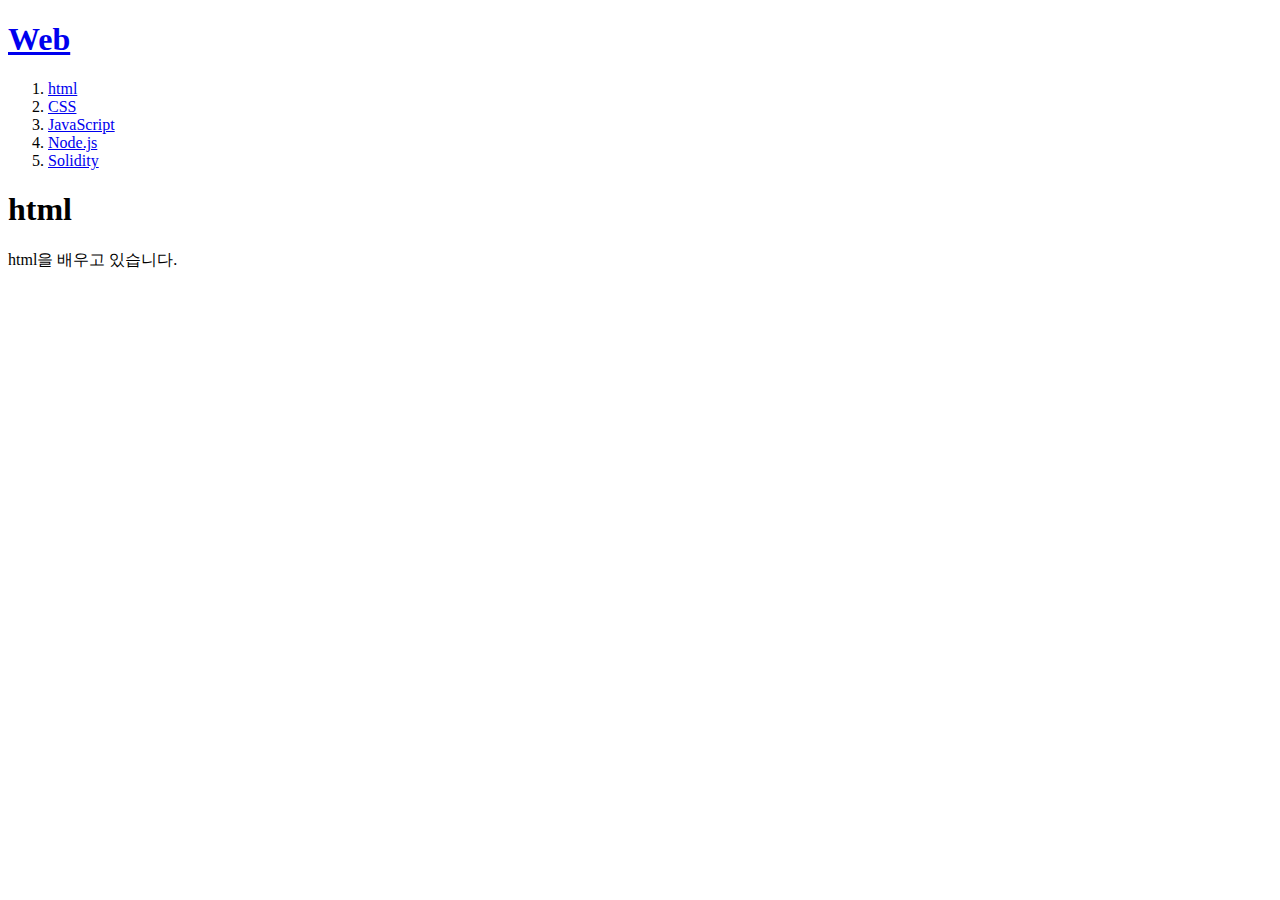
==== 1.html @ 4a5eefd0 "basic html" ====
<!DOCTYPE html>
<html lang="kr" dir="ltr">
  <head>
    <meta charset="utf-8">
    <title> Web - html </title>
  </head>
  <body>
    <h1><a href="index.html">Web</a></h1>
    <ol>
      <li><a href=1.html> html </a></li>
      <li><a href=2.html> CSS </a></li>
      <li><a href=3.html> JavaScript </a></li>
      <li><a href=4.html> Node.js </a></li>
      <li><a href=5.html> Solidity </a></li>
    </ol>

    <h1> html </h1>
    html을 배우고 있습니다.
  </body>
</html>
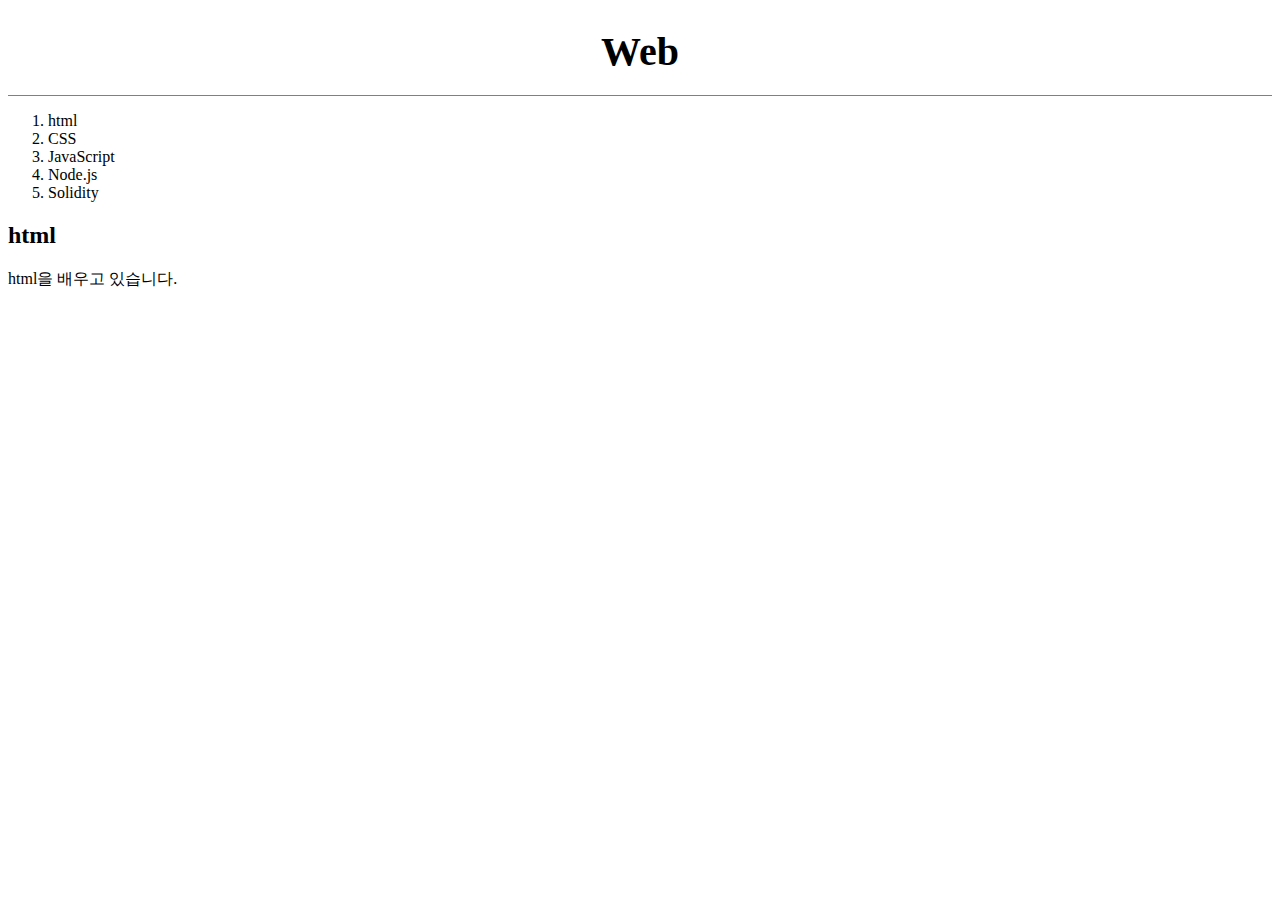
==== commit 09bb883b: "기본 디자인 변경" ====
--- a/1.html
+++ b/1.html
@@ -2,7 +2,26 @@
 <html lang="kr" dir="ltr">
   <head>
     <meta charset="utf-8">
-    <title> Web - html </title>
+    <title>Web - html </title>
+    <style>
+    a {
+      color:black;
+      text-decoration: none;
+    }
+    #active {
+      color:red;
+    }
+    .saw {
+      color:gray;
+    }
+    h1 {
+      font-size: 40px;
+      text-align: center;
+      border-bottom:1px solid gray;
+      margin:0;
+      padding:20px;
+    }
+    </style>
   </head>
   <body>
     <h1><a href="index.html">Web</a></h1>
@@ -14,7 +33,7 @@
       <li><a href=5.html> Solidity </a></li>
     </ol>
 
-    <h1> html </h1>
+    <h2> html </h2>
     html을 배우고 있습니다.
   </body>
 </html>
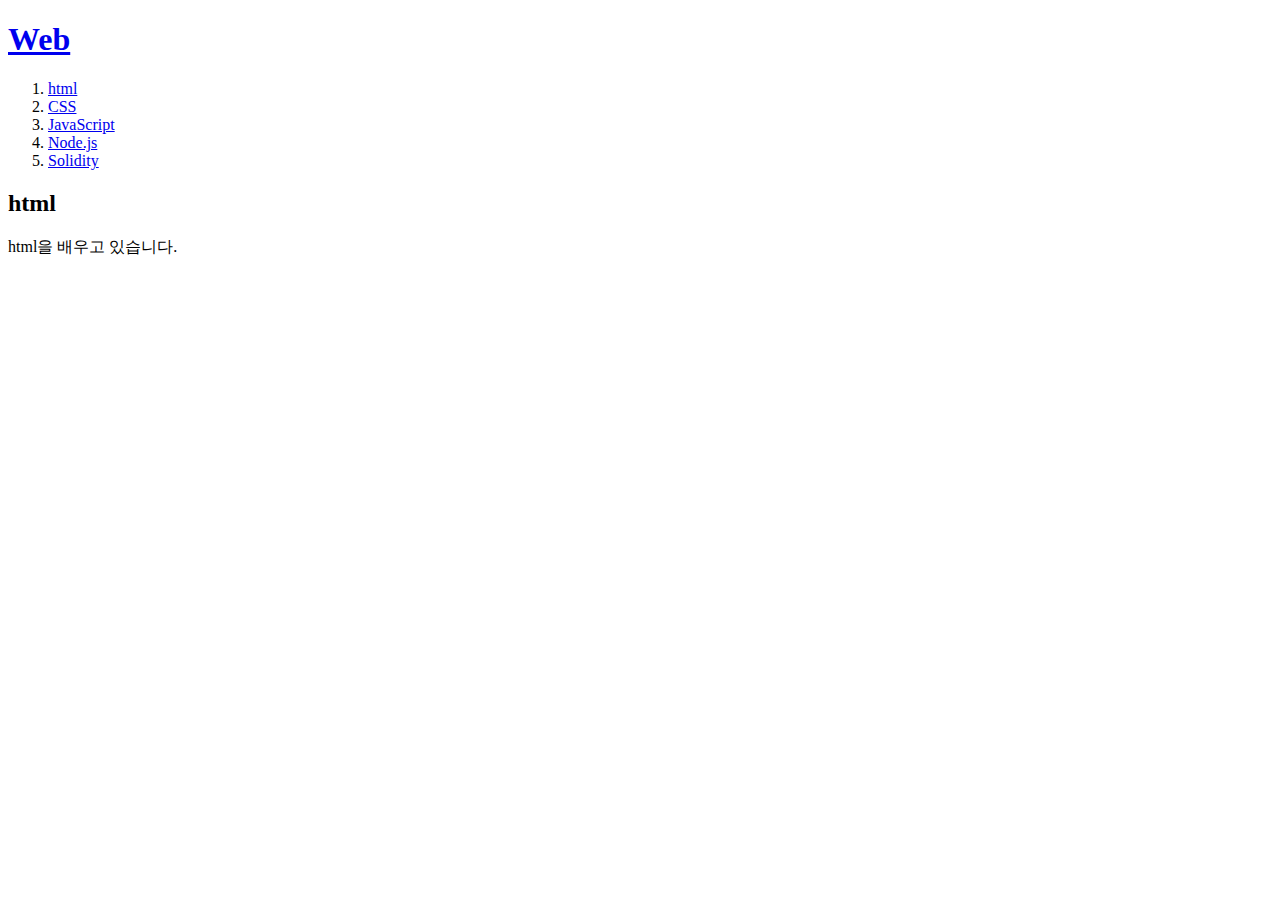
==== commit b4e048b7: "css 파일 일괄 적용" ====
--- a/1.html
+++ b/1.html
@@ -3,37 +3,22 @@
   <head>
     <meta charset="utf-8">
     <title>Web - html </title>
-    <style>
-    a {
-      color:black;
-      text-decoration: none;
-    }
-    #active {
-      color:red;
-    }
-    .saw {
-      color:gray;
-    }
-    h1 {
-      font-size: 40px;
-      text-align: center;
-      border-bottom:1px solid gray;
-      margin:0;
-      padding:20px;
-    }
-    </style>
+    <link rel="stylesheet" href="style.css">
   </head>
   <body>
     <h1><a href="index.html">Web</a></h1>
-    <ol>
-      <li><a href=1.html> html </a></li>
-      <li><a href=2.html> CSS </a></li>
-      <li><a href=3.html> JavaScript </a></li>
-      <li><a href=4.html> Node.js </a></li>
-      <li><a href=5.html> Solidity </a></li>
-    </ol>
-
-    <h2> html </h2>
-    html을 배우고 있습니다.
+    <div id="grid">
+      <ol>
+        <li><a href=1.html> html </a></li>
+        <li><a href=2.html> CSS </a></li>
+        <li><a href=3.html> JavaScript </a></li>
+        <li><a href=4.html> Node.js </a></li>
+        <li><a href=5.html> Solidity </a></li>
+      </ol>
+      <div id="article">
+        <h2> html </h2>
+        html을 배우고 있습니다.
+      </div>
+    </div>
   </body>
 </html>
